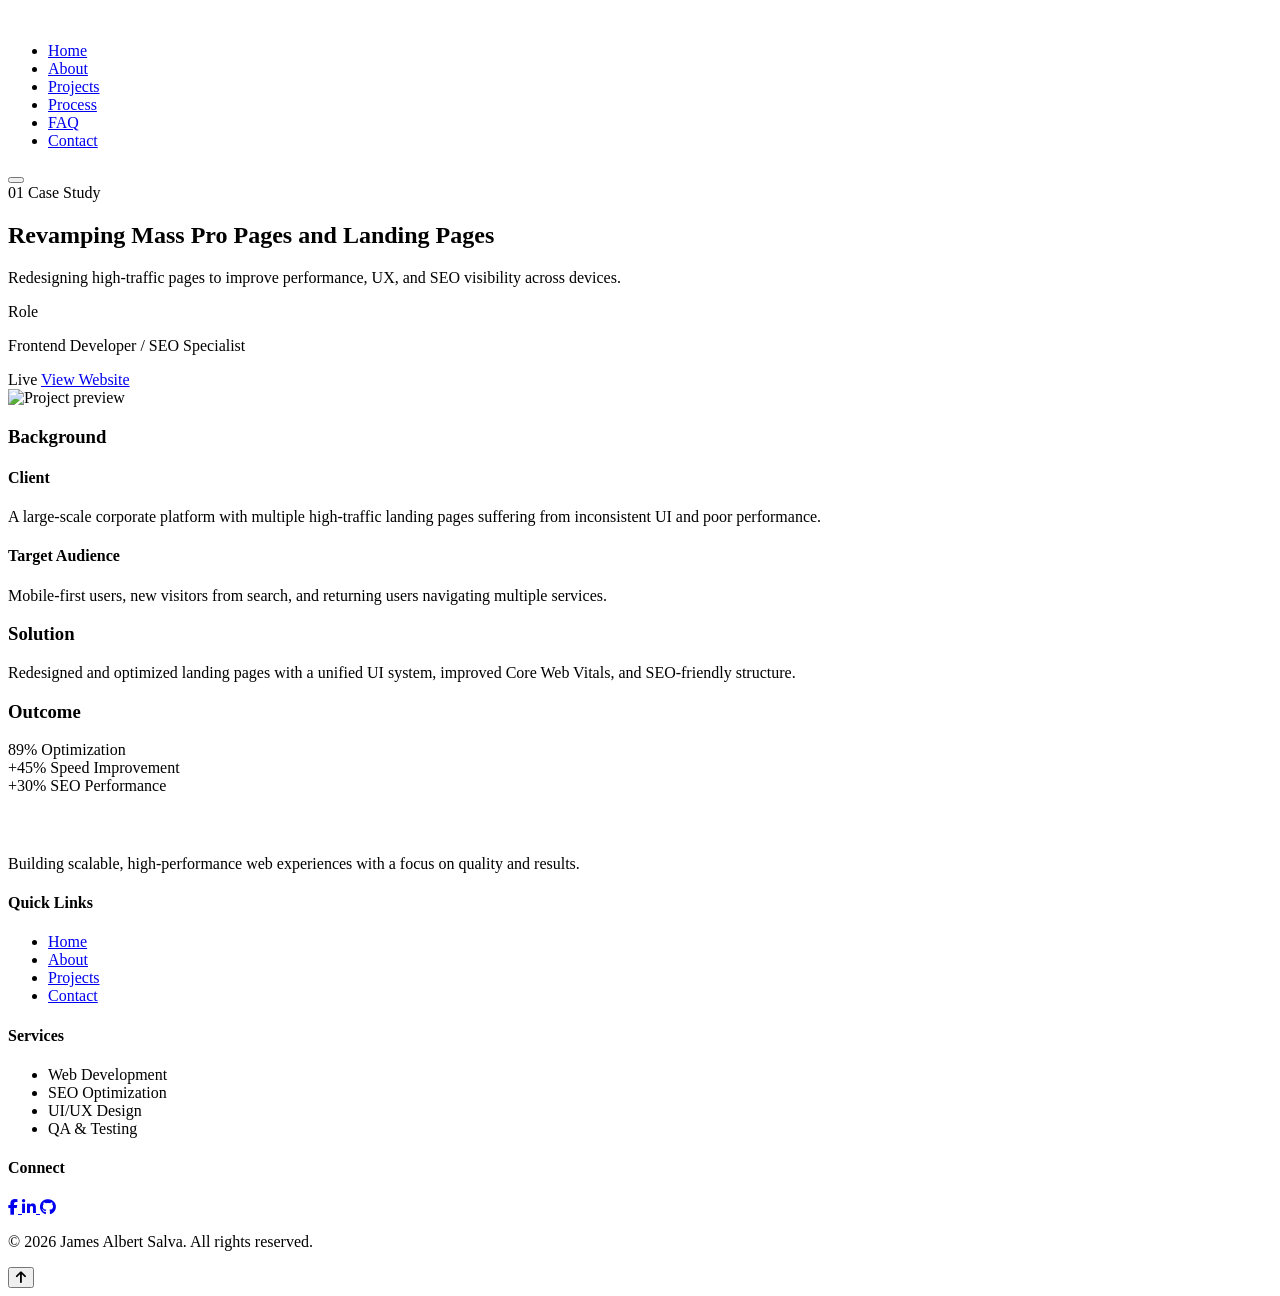
==== root/casestudy/case_01.html @ 2ccaaf7e "update_260422_02 update expertise json, project json, added casestudy pages" ====
<!DOCTYPE html>
<html lang="en">
    <head>
        <meta charset="UTF-8">
        <meta name="viewport" content="width=device-width, initial-scale=1.0">
        <title>James Albert Salva | Web Portfolio</title>
        <link rel="icon" type="image/x-icon" href="images/favicon.png">
        <!-- Google Tag Manager -->
        <!-- code here... -->
        <!-- End Google Tag Manager -->
        <meta name="description" content="">
        <meta property="og:title" content="">
        <meta property="og:type" content="article">
        <meta property="og:url" content="">
        <meta property="og:image" content="">
        <meta property="og:site_name" content="">
        <meta property="og:description" content="">
        <meta name="twitter:card" content="summary_large_image">
        <!-- Stylesheets here... -->
        <link rel="stylesheet" href="https://cdn.jsdelivr.net/gh/devicons/devicon@latest/devicon.min.css">
        <link rel="stylesheet" href="https://cdnjs.cloudflare.com/ajax/libs/font-awesome/6.5.0/css/all.min.css">
        <link rel="stylesheet" type="text/css" href="/css/slick/slick.css">
        <link rel="stylesheet" type="text/css" href="/css/slick/slick-theme.css">
        <link rel="stylesheet" type="text/css" href="/css/component.css">
        <link rel="stylesheet" type="text/css" href="/css/reset.css">
        <link rel="stylesheet" type="text/css" href="/css/index.css">
        <link rel="stylesheet" type="text/css" href="/css/casestudy/common.css">
    </head>
    <body>
        <!-- Google Tag Manager (noscript) -->
        <!-- code here... -->
        <!-- End Google Tag Manager (noscript) -->

        <!-- start c-nav -->
        <header class="c-nav" id="js-nav">
            <div class="c-nav__inner container">
                <!-- Logo -->
                <div class="c-nav__logo">
                    <a href="#hero"><img src="images/img_nav_logo.png" alt="" class=""></a>
                </div>
                <!-- Navigation -->
                <nav class="c-nav__menu" id="js-menu" aria-label="Primary Navigation">
                    <ul class="c-nav__menu-list">
                        <li><a href="#hero" class="c-nav__link">Home</a></li>
                        <li><a href="#about" class="c-nav__link">About</a></li>
                        <li><a href="#projects" class="c-nav__link">Projects</a></li>
                        <li><a href="#process" class="c-nav__link">Process</a></li>
                        <li><a href="#faq" class="c-nav__link">FAQ</a></li>
                        <li><a href="#contact" class="c-nav__link">Contact</a></li>
                    </ul>
                </nav>
                <!-- Hamburger -->
                <button class="c-nav__toggle" id="js-toggle" aria-label="Toggle navigation" aria-expanded="false" aria-controls="js-menu">
                    <span></span>
                    <span></span>
                    <span></span>
                </button>
            </div>
        </header>
        <!-- end c-nav -->

        <section class="c-case">
            <div class="c-case__bg" aria-hidden="true">
                <span class="c-case__shape c-case__shape--1"></span>
                <span class="c-case__shape c-case__shape--2"></span>
                <span class="c-case__shape c-case__shape--3"></span>
                <div class="c-case__grid_bg"></div>
            </div>

            <div class="c-case__container container">

                <!-- HERO -->
                <header class="c-case__hero">
                <div class="c-case__hero-content">
                    <span class="c-case__number">01</span>
                    <span class="c-case__label">Case Study</span>
                    <h2 class="c-case__title highlight">Revamping Mass Pro Pages and Landing Pages</h2>
                    <p class="c-case__desc">Redesigning high-traffic pages to improve performance, UX, and SEO visibility across devices.</p>

                    <div class="c-case__meta">
                        <div class="c-case__meta-txt">
                            <span class="c-case__meta-label">Role</span>
                            <p>Frontend Developer / SEO Specialist</p>
                        </div>
                        <div class="c-case__meta-txt">
                            <span class="c-case__meta-label">Live</span>
                            <a href="https://www.iwatani.co.jp/jpn/hydrogenfuelcellship/" target="_blank" rel="noopener" class="c-btn c-btn--ghost c-btn--view c--btn--view-website is-pulsing">View Website</a>
                        </div>
                    </div>
                </div>

                <div class="c-case__hero-media c-case__image-glow">
                    <img src="/images/img_project_01.jpg"
                        alt="Project preview"
                        width="600"
                        height="400"
                        loading="eager" />
                </div>
                </header>

                <!-- CONTENT -->
                <div class="c-case__content">

                    <!-- BACKGROUND -->
                    <section class="c-case__section">
                        <h3 class="c-case__section-title">Background</h3>

                        <div class="c-case__grid">
                            <div class="c-case__grid-txt">
                                <h4>Client</h4>
                                <p>A large-scale corporate platform with multiple high-traffic landing pages suffering from inconsistent UI and poor performance.</p>
                            </div>

                            <div class="c-case__grid-txt">
                                <h4>Target Audience</h4>
                                <p> Mobile-first users, new visitors from search, and returning users navigating multiple services.</p>
                            </div>
                        </div>
                    </section>

                    <!-- SOLUTION -->
                    <section class="c-case__section">
                        <h3 class="c-case__section-title">Solution</h3>

                        <p>Redesigned and optimized landing pages with a unified UI system, improved Core Web Vitals, and SEO-friendly structure.</p>
                    </section>

                    <!-- OUTCOME -->
                    <section class="c-case__section c-case__section--metrics">
                        <h3 class="c-case__section-title">Outcome</h3>

                        <div class="c-case__metrics">
                            <div class="c-metric">
                                <span class="c-metric__value">89%</span>
                                <span class="c-metric__label">Optimization</span>
                            </div>

                            <div class="c-metric">
                                <span class="c-metric__value">+45%</span>
                                <span class="c-metric__label">Speed Improvement</span>
                            </div>

                            <div class="c-metric">
                                <span class="c-metric__value">+30%</span>
                                <span class="c-metric__label">SEO Performance</span>
                            </div>
                        </div>
                    </section>

                </div>

            </div>
        </section>

        <!-- start c-footer -->
        <footer class="c-footer" id="footer">
            <div class="c-footer__bg"></div>
            <div class="c-footer__inner container">
                <div class="c-footer__top">
                    <div class="c-footer__col">
                        <h3 class="c-footer__logo"><a href="#hero"><img src="images/img_nav_logo.png" alt="" class=""></a></h3>
                        <p class="c-footer__desc"> Building scalable, high-performance web experiences with a focus on quality and results. </p>
                    </div>
                    <div class="c-footer__col c-footer__col--divider">
                        <h4 class="c-footer__title">Quick Links</h4>
                        <ul class="c-footer__list">
                            <li>
                                <a href="#hero">Home</a>
                            </li>
                            <li>
                                <a href="#about">About</a>
                            </li>
                            <li>
                                <a href="#projects">Projects</a>
                            </li>
                            <li>
                                <a href="#contact">Contact</a>
                            </li>
                        </ul>
                    </div>
                    <div class="c-footer__col c-footer__col--divider">
                        <h4 class="c-footer__title">Services</h4>
                        <ul class="c-footer__list">
                            <li>Web Development</li>
                            <li>SEO Optimization</li>
                            <li>UI/UX Design</li>
                            <li>QA & Testing</li>
                        </ul>
                    </div>
                    <div class="c-footer__col c-footer__col--divider">
                        <h4 class="c-footer__title">Connect</h4>
                        <div class="c-footer__social">
                            <a href="#" data-tooltip="Facebook">
                                <i class="fa-brands fa-facebook-f"></i>
                            </a>
                            <a href="https://ph.linkedin.com/in/james-albert-salva-b05164158" data-tooltip="LinkedIn">
                                <i class="fa-brands fa-linkedin-in"></i>
                            </a>
                            <a href="https://github.com/AlbertSalva05" data-tooltip="GitHub">
                                <i class="fa-brands fa-github"></i>
                            </a>
							<a href="https://james-albert-salva.netlify.app/" data-tooltip="Netlify">
								<span class="iconify" data-icon="simple-icons:netlify"></span>
							</a>
							<a href="mailto:albertsalva360@email.com" data-tooltip="Gmail">
								<span class="iconify" data-icon="simple-icons:gmail"></span>
							</a>
                        </div>
                    </div>
                </div>
                <div class="c-footer__bottom">
                    <p class="c-footer__copy">© 2026 James Albert Salva. All rights reserved.</p>
                </div>
                <!-- anchor for button positioning -->
                <div class="c-footer__anchor"></div>
            </div>
            <!-- BACK TO TOP -->
            <button class="c-footer__top-btn" id="js-scroll-top" aria-label="Back to top">
                <i class="fa-solid fa-arrow-up"></i>
            </button>
        </footer>
        <!-- end c-footer -->
        <!-- Scripts here... -->
        <script src="/js/jquery-3.6.1.min.js"></script>
		<script src="https://code.iconify.design/3/3.1.1/iconify.min.js"></script>
        <script src="/js/slick/slick.min.js"></script>
        <script src="/js/slick/slick.js"></script>
        <script src="/js/index.js"></script>
    </body>
</html>
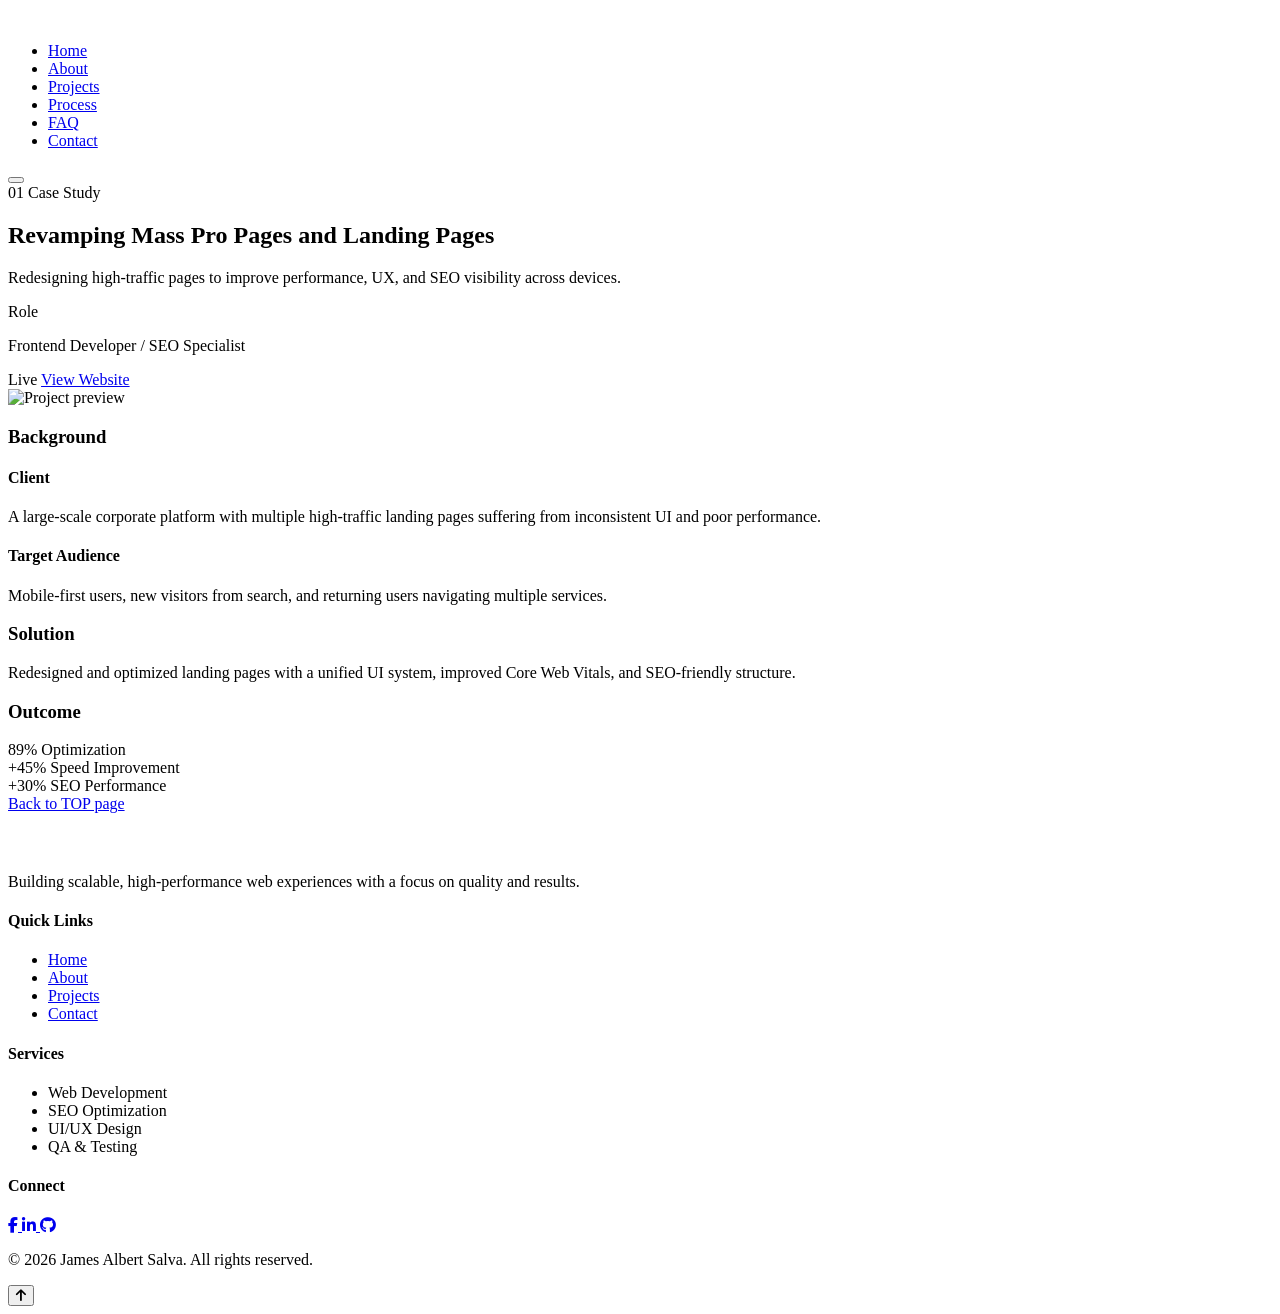
==== commit 32eac855: "update 260427_01 added back button to casestudy pages" ====
--- a/root/casestudy/case_01.html
+++ b/root/casestudy/case_01.html
@@ -36,17 +36,17 @@
             <div class="c-nav__inner container">
                 <!-- Logo -->
                 <div class="c-nav__logo">
-                    <a href="#hero"><img src="images/img_nav_logo.png" alt="" class=""></a>
+                    <a href="/"><img src="/images/img_nav_logo.png" alt="" class=""></a>
                 </div>
                 <!-- Navigation -->
                 <nav class="c-nav__menu" id="js-menu" aria-label="Primary Navigation">
                     <ul class="c-nav__menu-list">
-                        <li><a href="#hero" class="c-nav__link">Home</a></li>
-                        <li><a href="#about" class="c-nav__link">About</a></li>
-                        <li><a href="#projects" class="c-nav__link">Projects</a></li>
-                        <li><a href="#process" class="c-nav__link">Process</a></li>
-                        <li><a href="#faq" class="c-nav__link">FAQ</a></li>
-                        <li><a href="#contact" class="c-nav__link">Contact</a></li>
+                        <li><a href="/" class="c-nav__link">Home</a></li>
+                        <li><a href="/#about" class="c-nav__link">About</a></li>
+                        <li><a href="/#projects" class="c-nav__link">Projects</a></li>
+                        <li><a href="/#process" class="c-nav__link">Process</a></li>
+                        <li><a href="/#faq" class="c-nav__link">FAQ</a></li>
+                        <li><a href="/#contact" class="c-nav__link">Contact</a></li>
                     </ul>
                 </nav>
                 <!-- Hamburger -->
@@ -71,31 +71,31 @@
 
                 <!-- HERO -->
                 <header class="c-case__hero">
-                <div class="c-case__hero-content">
-                    <span class="c-case__number">01</span>
-                    <span class="c-case__label">Case Study</span>
-                    <h2 class="c-case__title highlight">Revamping Mass Pro Pages and Landing Pages</h2>
-                    <p class="c-case__desc">Redesigning high-traffic pages to improve performance, UX, and SEO visibility across devices.</p>
-
-                    <div class="c-case__meta">
-                        <div class="c-case__meta-txt">
-                            <span class="c-case__meta-label">Role</span>
-                            <p>Frontend Developer / SEO Specialist</p>
-                        </div>
-                        <div class="c-case__meta-txt">
-                            <span class="c-case__meta-label">Live</span>
-                            <a href="https://www.iwatani.co.jp/jpn/hydrogenfuelcellship/" target="_blank" rel="noopener" class="c-btn c-btn--ghost c-btn--view c--btn--view-website is-pulsing">View Website</a>
-                        </div>
-                    </div>
-                </div>
-
-                <div class="c-case__hero-media c-case__image-glow">
-                    <img src="/images/img_project_01.jpg"
-                        alt="Project preview"
-                        width="600"
-                        height="400"
-                        loading="eager" />
-                </div>
+                    <div class="c-case__hero-content">
+                        <span class="c-case__number">01</span>
+                        <span class="c-case__label">Case Study</span>
+                        <h2 class="c-case__title highlight">Revamping Mass Pro Pages and Landing Pages</h2>
+                        <p class="c-case__desc">Redesigning high-traffic pages to improve performance, UX, and SEO visibility across devices.</p>
+
+                        <div class="c-case__meta">
+                            <div class="c-case__meta-txt">
+                                <span class="c-case__meta-label">Role</span>
+                                <p>Frontend Developer / SEO Specialist</p>
+                            </div>
+                            <div class="c-case__meta-txt">
+                                <span class="c-case__meta-label">Live</span>
+                                <a href="https://www.iwatani.co.jp/jpn/hydrogenfuelcellship/" target="_blank" rel="noopener" class="c-btn c-btn--ghost c-btn--view c--btn--view-website is-pulsing">View Website</a>
+                            </div>
+                        </div>
+                    </div>
+
+                    <div class="c-case__hero-media c-case__image-glow">
+                        <img src="/images/img_project_01.jpg"
+                            alt="Project preview"
+                            width="600"
+                            height="400"
+                            loading="eager" />
+                    </div>
                 </header>
 
                 <!-- CONTENT -->
@@ -146,6 +146,8 @@
                             </div>
                         </div>
                     </section>
+
+                    <a href="/" class="c-btn c-btn--primary c-btn--back">Back to TOP page</a>
 
                 </div>
 
@@ -158,23 +160,23 @@
             <div class="c-footer__inner container">
                 <div class="c-footer__top">
                     <div class="c-footer__col">
-                        <h3 class="c-footer__logo"><a href="#hero"><img src="images/img_nav_logo.png" alt="" class=""></a></h3>
+                        <h3 class="c-footer__logo"><a href="/"><img src="/images/img_nav_logo.png" alt="" class=""></a></h3>
                         <p class="c-footer__desc"> Building scalable, high-performance web experiences with a focus on quality and results. </p>
                     </div>
                     <div class="c-footer__col c-footer__col--divider">
                         <h4 class="c-footer__title">Quick Links</h4>
                         <ul class="c-footer__list">
                             <li>
-                                <a href="#hero">Home</a>
-                            </li>
-                            <li>
-                                <a href="#about">About</a>
-                            </li>
-                            <li>
-                                <a href="#projects">Projects</a>
-                            </li>
-                            <li>
-                                <a href="#contact">Contact</a>
+                                <a href="/">Home</a>
+                            </li>
+                            <li>
+                                <a href="/#about">About</a>
+                            </li>
+                            <li>
+                                <a href="/#projects">Projects</a>
+                            </li>
+                            <li>
+                                <a href="/#contact">Contact</a>
                             </li>
                         </ul>
                     </div>
@@ -225,6 +227,6 @@
 		<script src="https://code.iconify.design/3/3.1.1/iconify.min.js"></script>
         <script src="/js/slick/slick.min.js"></script>
         <script src="/js/slick/slick.js"></script>
-        <script src="/js/index.js"></script>
+        <!-- <script src="/js/index.js"></script> -->
     </body>
 </html>
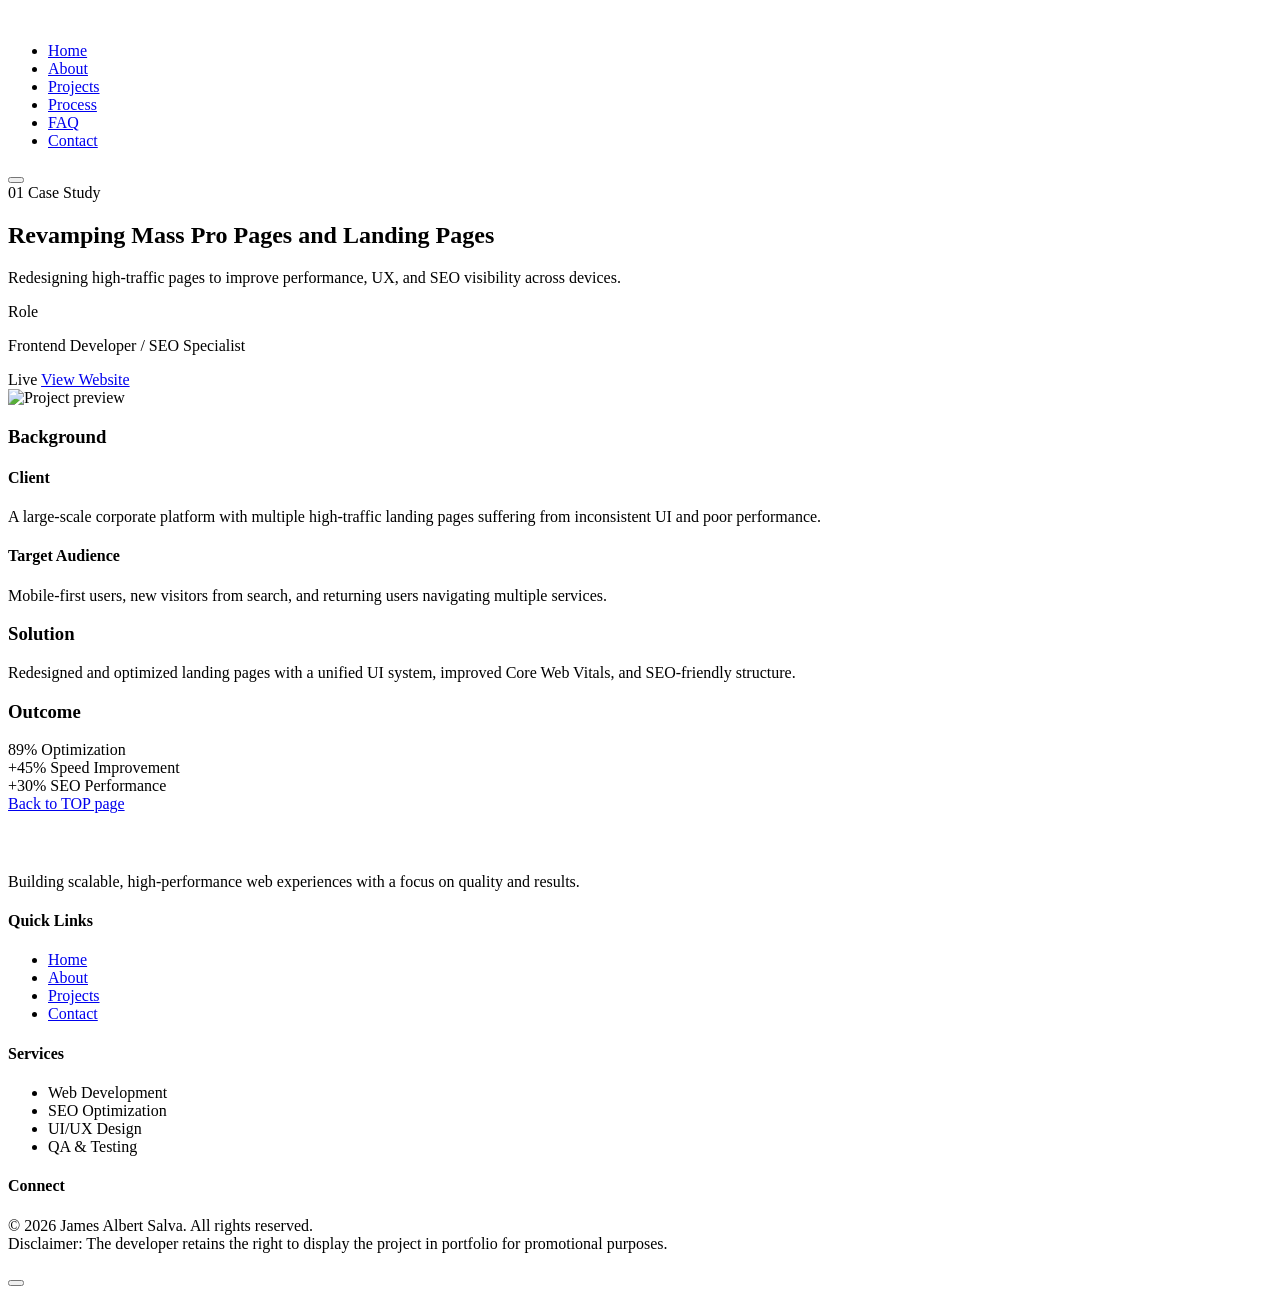
==== commit 23d91935: "udpate_260504_01 fixed seo stuffs, optimized image and change cdn to local files" ====
--- a/root/casestudy/case_01.html
+++ b/root/casestudy/case_01.html
@@ -17,8 +17,8 @@
         <meta property="og:description" content="">
         <meta name="twitter:card" content="summary_large_image">
         <!-- Stylesheets here... -->
-        <link rel="stylesheet" href="https://cdn.jsdelivr.net/gh/devicons/devicon@latest/devicon.min.css">
-        <link rel="stylesheet" href="https://cdnjs.cloudflare.com/ajax/libs/font-awesome/6.5.0/css/all.min.css">
+        <link rel="stylesheet" type="text/css" href="/css/devicon.min.css">
+        <link rel="stylesheet" type="text/css" href="/css/all.min.css">
         <link rel="stylesheet" type="text/css" href="/css/slick/slick.css">
         <link rel="stylesheet" type="text/css" href="/css/slick/slick-theme.css">
         <link rel="stylesheet" type="text/css" href="/css/component.css">
@@ -211,7 +211,8 @@
                     </div>
                 </div>
                 <div class="c-footer__bottom">
-                    <p class="c-footer__copy">© 2026 James Albert Salva. All rights reserved.</p>
+                    <p class="c-footer__copy">&copy; 2026 James Albert Salva. All rights reserved.<br>
+                    Disclaimer: The developer retains the right to display the project in portfolio for promotional purposes.</p>
                 </div>
                 <!-- anchor for button positioning -->
                 <div class="c-footer__anchor"></div>
@@ -224,9 +225,8 @@
         <!-- end c-footer -->
         <!-- Scripts here... -->
         <script src="/js/jquery-3.6.1.min.js"></script>
-		<script src="https://code.iconify.design/3/3.1.1/iconify.min.js"></script>
+        <script src="/js/iconify.min.js"></script>
         <script src="/js/slick/slick.min.js"></script>
         <script src="/js/slick/slick.js"></script>
-        <!-- <script src="/js/index.js"></script> -->
     </body>
 </html>
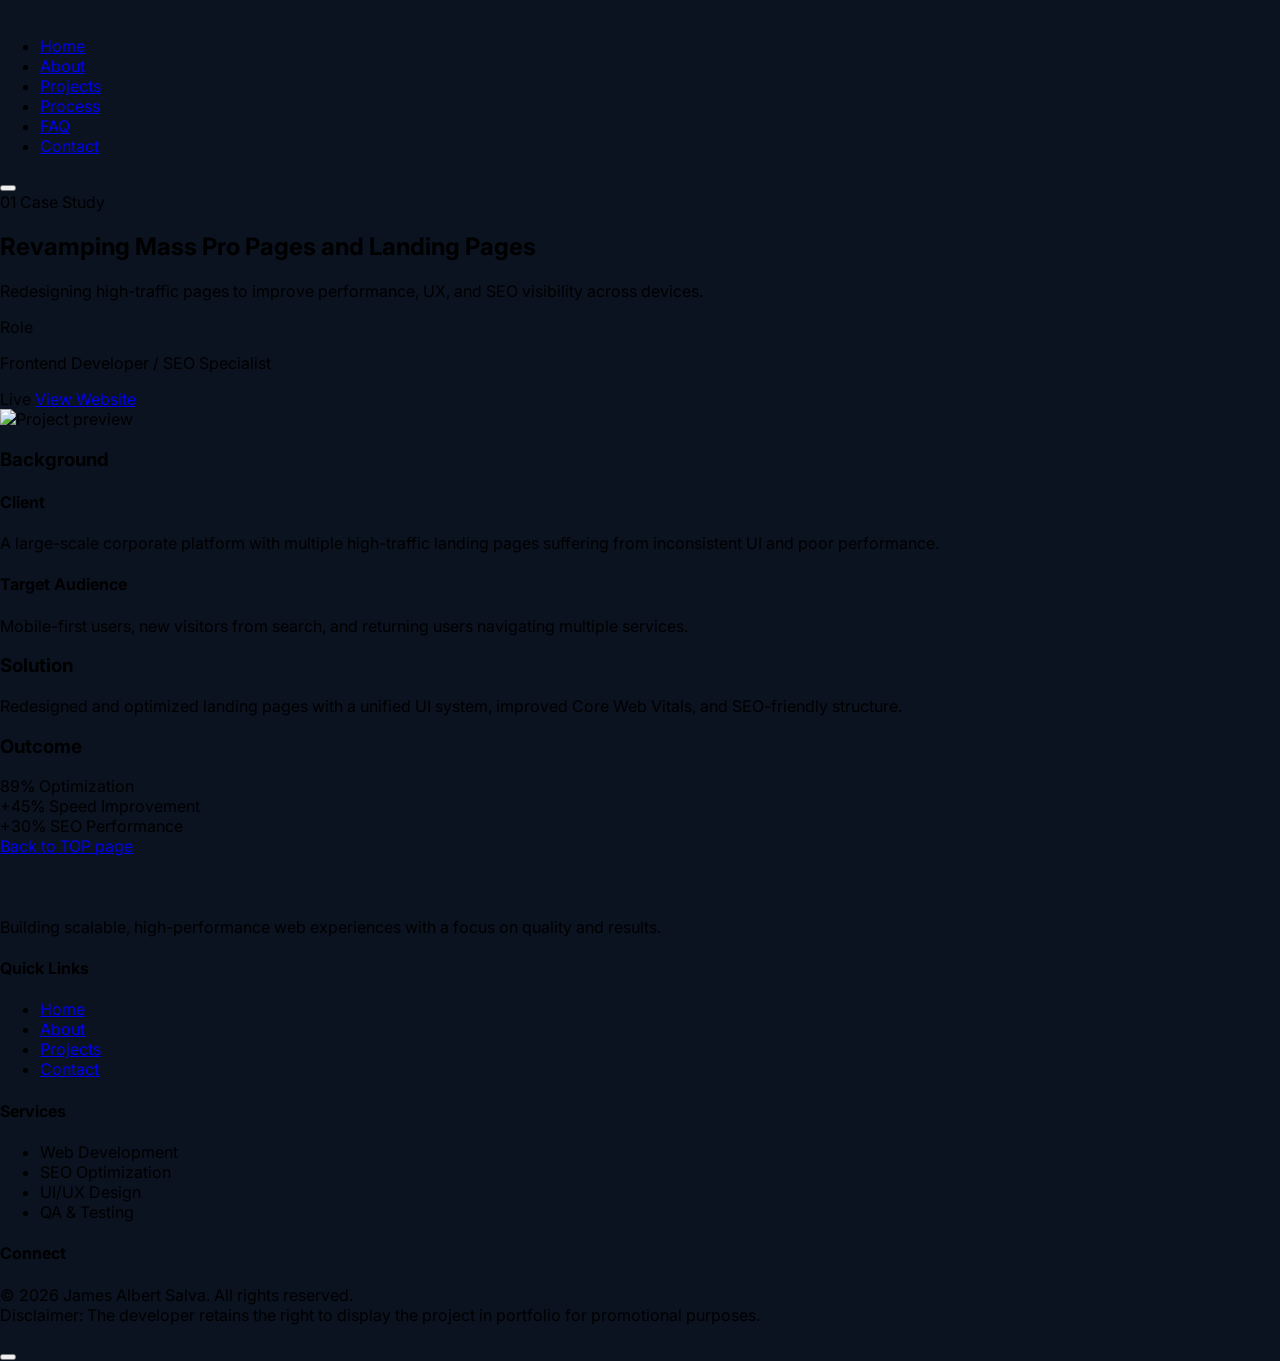
==== commit 61b9d28a: "update_260513_optimize" ====
--- a/root/casestudy/case_01.html
+++ b/root/casestudy/case_01.html
@@ -1,30 +1,86 @@
 <!DOCTYPE html>
 <html lang="en">
     <head>
-        <meta charset="UTF-8">
-        <meta name="viewport" content="width=device-width, initial-scale=1.0">
+        <meta charset="UTF-8" />
+        <meta name="viewport" content="width=device-width, initial-scale=1.0" />
         <title>James Albert Salva | Web Portfolio</title>
-        <link rel="icon" type="image/x-icon" href="images/favicon.png">
-        <!-- Google Tag Manager -->
-        <!-- code here... -->
-        <!-- End Google Tag Manager -->
-        <meta name="description" content="">
-        <meta property="og:title" content="">
-        <meta property="og:type" content="article">
-        <meta property="og:url" content="">
-        <meta property="og:image" content="">
-        <meta property="og:site_name" content="">
-        <meta property="og:description" content="">
-        <meta name="twitter:card" content="summary_large_image">
-        <!-- Stylesheets here... -->
-        <link rel="stylesheet" type="text/css" href="/css/devicon.min.css">
-        <link rel="stylesheet" type="text/css" href="/css/all.min.css">
-        <link rel="stylesheet" type="text/css" href="/css/slick/slick.css">
-        <link rel="stylesheet" type="text/css" href="/css/slick/slick-theme.css">
-        <link rel="stylesheet" type="text/css" href="/css/component.css">
-        <link rel="stylesheet" type="text/css" href="/css/reset.css">
-        <link rel="stylesheet" type="text/css" href="/css/index.css">
+
+        <meta name="description" content="Senior Lead Developer specializing in performance-driven web development, SEO, and scalable design systems." />
+
+        <link rel="icon" type="image/x-icon" href="images/favicon.png" />
+
+        <style>
+            html, body {
+                margin: 0;
+                font-family: Inter, system-ui, sans-serif;
+                background: #0b1220;
+            }
+
+            .c-hero {
+                min-height: 100vh;
+                background: linear-gradient(135deg, #0b1220, #1e293b);
+            }
+
+            .c-hero__inner {
+                display: grid;
+                align-items: center;
+            }
+            </style>
+
+
+        <!-- =========================
+            GOOGLE FONTS (ASYNC)
+        ========================== -->
+            
+        <link rel="preconnect" href="https://fonts.googleapis.com">
+        <link rel="preconnect" href="https://fonts.gstatic.com" crossorigin>
+
+        <link
+        rel="preload"
+        as="style"
+        href="https://fonts.googleapis.com/css2?family=Inter:wght@400;600;700&display=swap"
+        onload="this.onload=null;this.rel='stylesheet'"
+        >
+        <noscript>
+        <link rel="stylesheet" href="https://fonts.googleapis.com/css2?family=Inter:wght@400;600;700&display=swap">
+        </noscript>
+
+
+        <!-- =========================
+            ICON FONTS (ASYNC)
+        ========================== -->
+        <link rel="stylesheet" href="/css/all.min.css" media="print" onload="this.media='all'">
+        <noscript>
+            <link rel="stylesheet" href="/css/all.min.css">
+        </noscript>
+
+        <!-- =========================
+            SLICK CSS (DEFERRED)
+        ========================== -->
+        <!-- <link rel="stylesheet" href="css/slick/slick.css" media="print" onload="this.media='all'">
+        <link rel="stylesheet" href="css/slick/slick-theme.css" media="print" onload="this.media='all'">
+        <noscript>
+            <link rel="stylesheet" href="css/slick/slick.css">
+            <link rel="stylesheet" href="css/slick/slick-theme.css">
+        </noscript> -->
+
+        <!-- ✅ RESET CSS (NOW NON‑BLOCKING ✅) -->
+        <!-- <link rel="stylesheet" href="/css/reset.css" media="print" onload="this.media='all'"> -->
+        <link rel="stylesheet" href="/css/reset.css">
+        <noscript>
+            <link rel="stylesheet" href="/css/reset.css">
+        </noscript>
+
+        <!-- ✅ NON‑CRITICAL (ASYNC) -->
+        <link rel="stylesheet" href="/css/index.css">
+        <noscript>
+            <link rel="stylesheet" href="/css/index.css">
+        </noscript>
         <link rel="stylesheet" type="text/css" href="/css/casestudy/common.css">
+        <noscript>
+            <link rel="stylesheet" href="/css/casestudy/common.css">
+        </noscript>
+
     </head>
     <body>
         <!-- Google Tag Manager (noscript) -->
@@ -224,9 +280,7 @@
         </footer>
         <!-- end c-footer -->
         <!-- Scripts here... -->
-        <script src="/js/jquery-3.6.1.min.js"></script>
-        <script src="/js/iconify.min.js"></script>
-        <script src="/js/slick/slick.min.js"></script>
-        <script src="/js/slick/slick.js"></script>
+        <script src="js/jquery-3.6.1.min.js" defer></script>
+        <script src="js/iconify.min.js" defer></script>
     </body>
 </html>
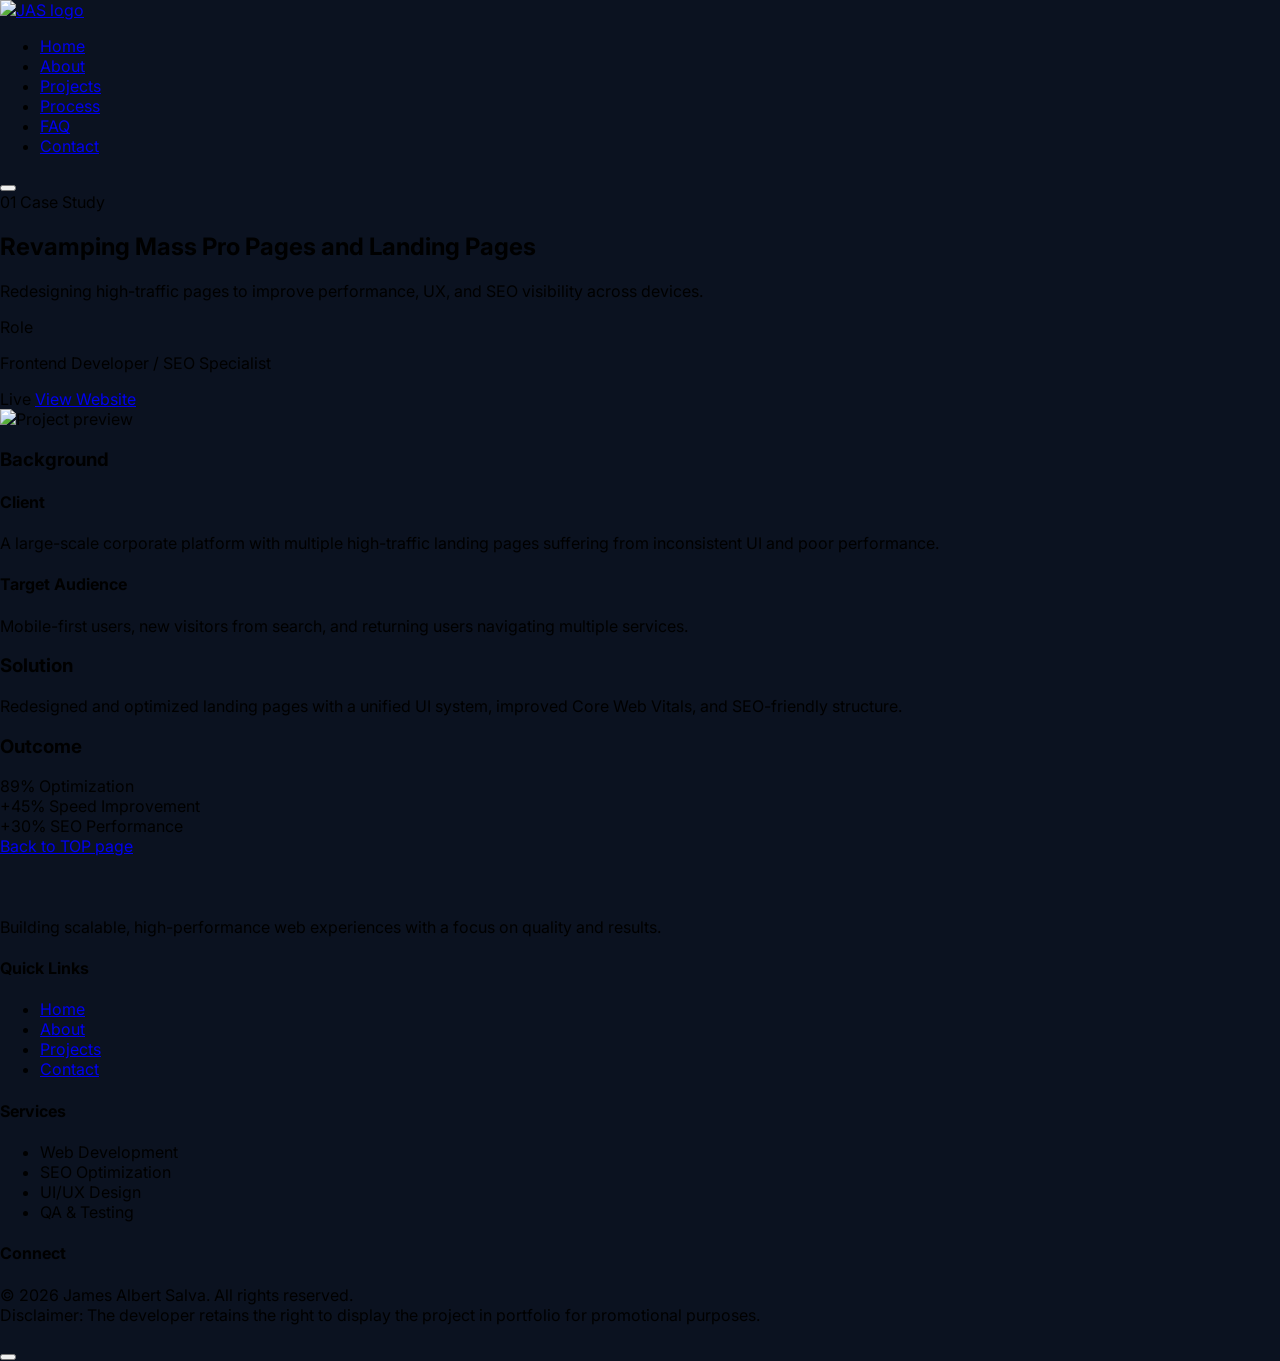
==== commit 11d96946: "update_260518_02 optimize" ====
--- a/root/casestudy/case_01.html
+++ b/root/casestudy/case_01.html
@@ -92,17 +92,17 @@
             <div class="c-nav__inner container">
                 <!-- Logo -->
                 <div class="c-nav__logo">
-                    <a href="/"><img src="/images/img_nav_logo.png" alt="" class=""></a>
+                    <a href="#hero"><img src="images/img_nav_logo.webp" class="" fetchpriority="high" decoding="sync" loading="eager" alt="JAS logo"></a>
                 </div>
                 <!-- Navigation -->
                 <nav class="c-nav__menu" id="js-menu" aria-label="Primary Navigation">
                     <ul class="c-nav__menu-list">
-                        <li><a href="/" class="c-nav__link">Home</a></li>
-                        <li><a href="/#about" class="c-nav__link">About</a></li>
-                        <li><a href="/#projects" class="c-nav__link">Projects</a></li>
-                        <li><a href="/#process" class="c-nav__link">Process</a></li>
-                        <li><a href="/#faq" class="c-nav__link">FAQ</a></li>
-                        <li><a href="/#contact" class="c-nav__link">Contact</a></li>
+                        <li><a href="#hero" class="c-nav__link">Home</a></li>
+                        <li><a href="#about" class="c-nav__link">About</a></li>
+                        <li><a href="#projects" class="c-nav__link">Projects</a></li>
+                        <li><a href="#process" class="c-nav__link">Process</a></li>
+                        <li><a href="#faq" class="c-nav__link">FAQ</a></li>
+                        <li><a href="#contact" class="c-nav__link">Contact</a></li>
                     </ul>
                 </nav>
                 <!-- Hamburger -->
